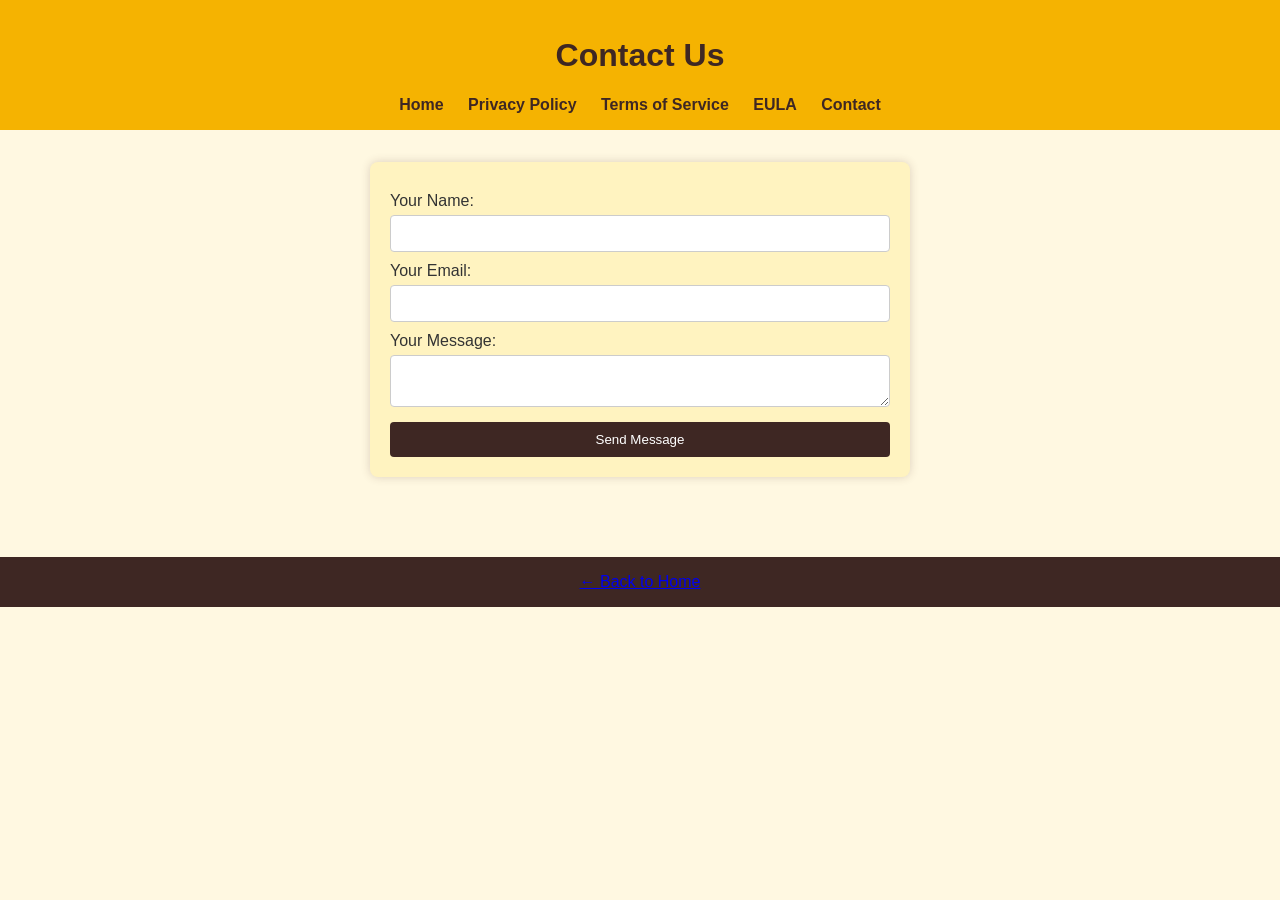
==== contact.html @ e1651d14 "Add files via upload" ====
<!DOCTYPE html>
<html lang="en">
<head>
  <meta charset="UTF-8" />
  <title>Contact Us - Fixam Admin</title>
  <link rel="icon" type="image/png" href="./images/favicon.png" />
  <link rel="stylesheet" href="./css/style.css" />
</head>
<body>
  <header>
    <h1>Contact Us</h1>
    <nav>
      <a href="index.html">Home</a>
      <a href="privacy.html">Privacy Policy</a>
      <a href="terms.html">Terms of Service</a>
      <a href="eula.html">EULA</a>
      <a href="contact.html">Contact</a>
    </nav>
</header>
  <main>
    <form id="contactForm">
      <label for="name">Your Name:</label><input type="text" id="name" required />
      <label for="email">Your Email:</label><input type="email" id="email" required />
      <label for="message">Your Message:</label><textarea id="message" required></textarea>
      <button type="submit">Send Message</button>
    </form>
    <p id="response"></p>
  </main>
  <footer><a href="index.html">← Back to Home</a></footer>
  <script src="script.js"></script>
</body>
</html>
---- css/style.css ----
body {
  font-family: 'Segoe UI', sans-serif;
  margin: 0;
  padding: 0;
  background-color: #fff8e1;
  color: #333333;
}

header {
  background-color: #f5b301;
  color: #3e2723;
  padding: 1em;
  text-align: center;
}

nav a {
  margin: 0 10px;
  color: #3e2723;
  text-decoration: none;
  font-weight: bold;
}

main {
  padding: 2em;
}

form {
  display: flex;
  flex-direction: column;
  max-width: 500px;
  margin: auto;
  background-color: #fff3c0;
  padding: 20px;
  border-radius: 8px;
  box-shadow: 0 0 10px rgba(78, 52, 46, 0.2);
}

label {
  margin-top: 10px;
}

input, textarea {
  padding: 10px;
  margin-top: 5px;
  border: 1px solid #ccc;
  border-radius: 4px;
}

button {
  margin-top: 15px;
  padding: 10px;
  background-color: #3e2723;
  color: #ffffff;
  border: none;
  border-radius: 4px;
  cursor: pointer;
}

button:hover {
  background-color: #2c1b16;
}

footer {
  background-color: #3e2723;
  color: #ffffff;
  text-align: center;
  padding: 1em;
  margin-top: 2em;
}
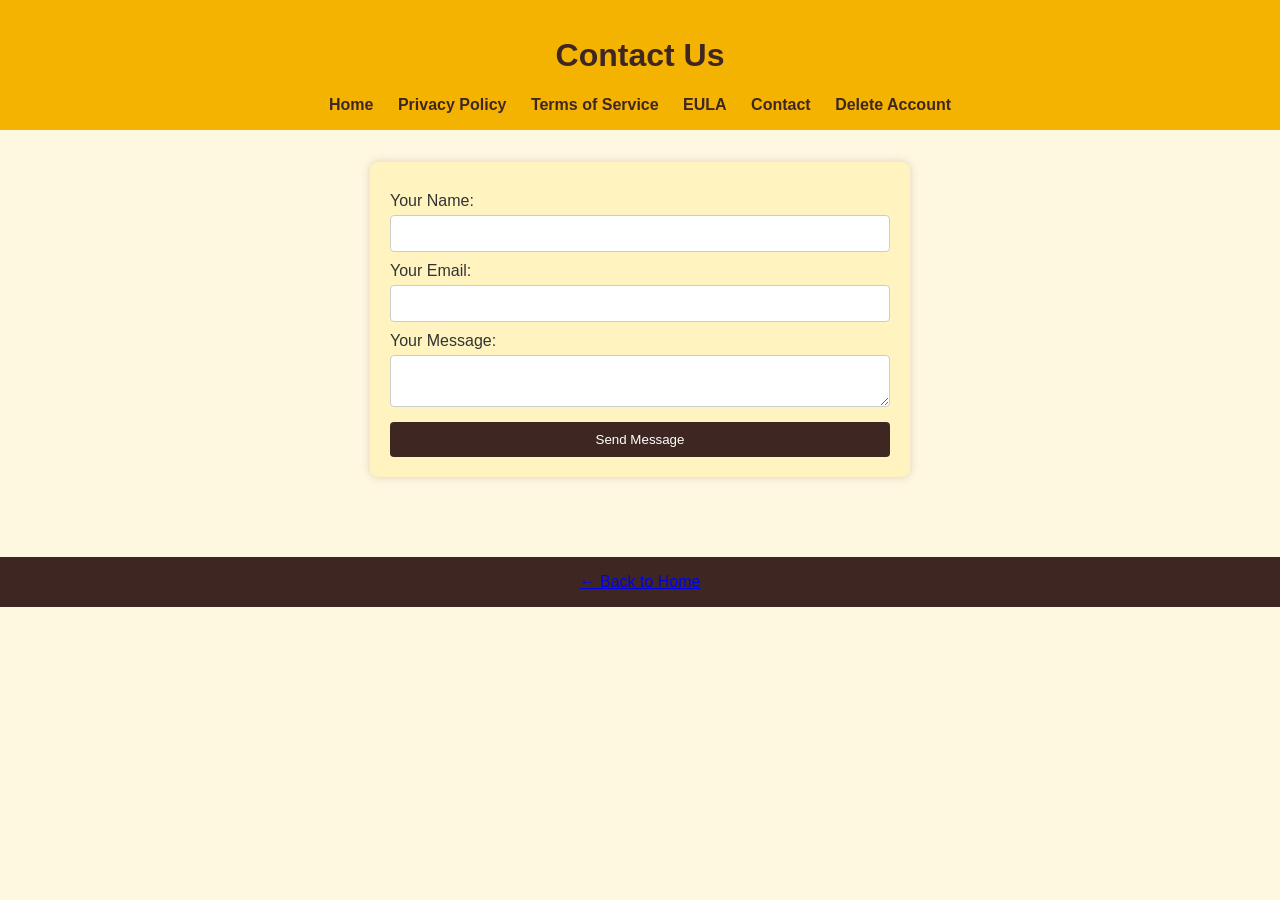
==== commit 6f6d6f62: "Update contact.html" ====
--- a/contact.html
+++ b/contact.html
@@ -15,6 +15,7 @@
       <a href="terms.html">Terms of Service</a>
       <a href="eula.html">EULA</a>
       <a href="contact.html">Contact</a>
+      <a href="delete-account.html">Delete Account</a>
     </nav>
 </header>
   <main>
@@ -29,4 +30,5 @@
   <footer><a href="index.html">← Back to Home</a></footer>
   <script src="script.js"></script>
 </body>
-</html>+
+</html>
